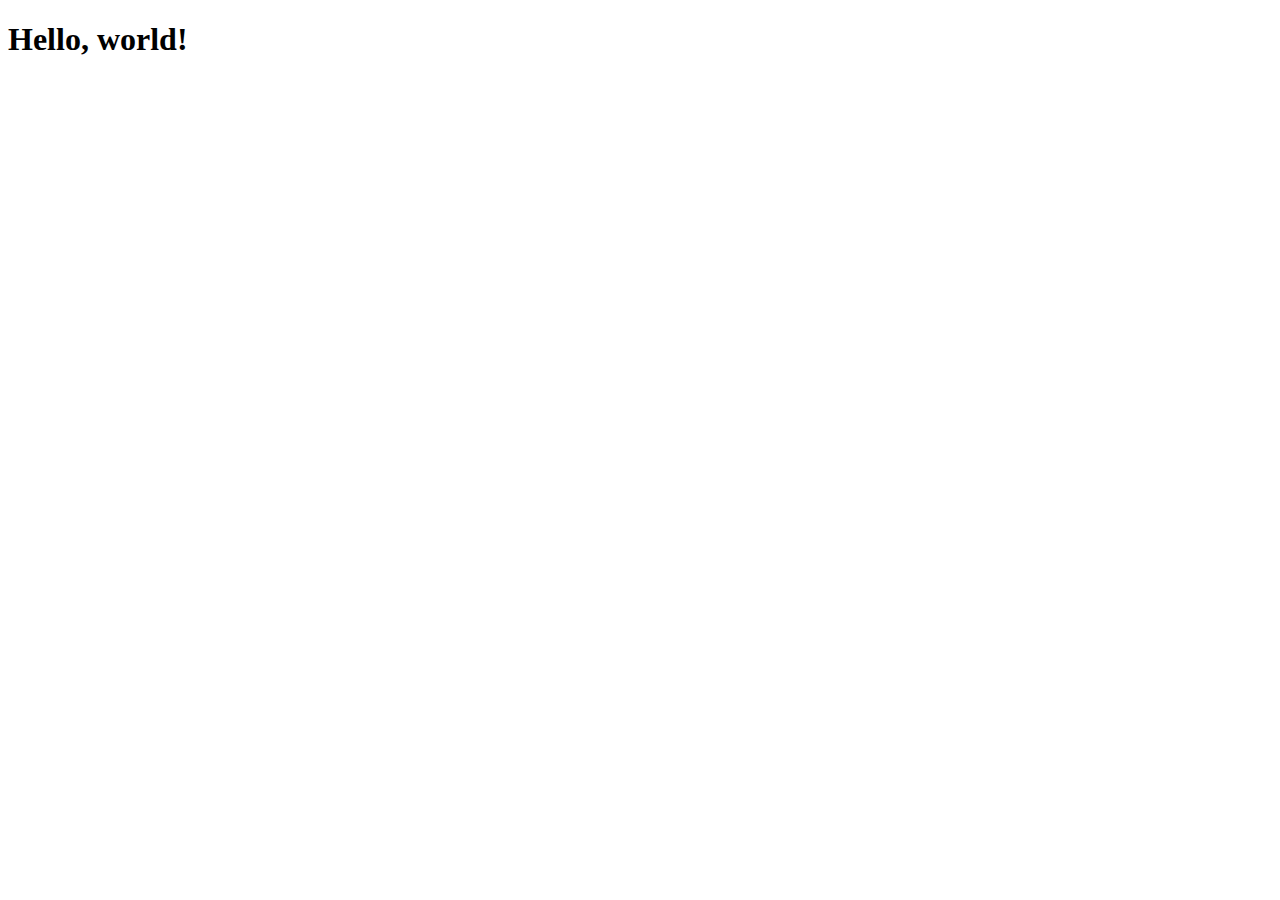
==== bootstrap-5.0.0-beta1-dist/index.html @ b8748b9d "ADDED: Twitter Bootstrap" ====
<!doctype html>
<html lang="en">
  <head>
    <!-- Required meta tags -->
    <meta charset="utf-8">
    <meta name="viewport" content="width=device-width, initial-scale=1">

    <!-- Bootstrap CSS -->
    <link href="https://cdn.jsdelivr.net/npm/bootstrap@5.0.0-beta1/dist/css/bootstrap.min.css" rel="stylesheet" integrity="sha384-giJF6kkoqNQ00vy+HMDP7azOuL0xtbfIcaT9wjKHr8RbDVddVHyTfAAsrekwKmP1" crossorigin="anonymous">

    <title>Hello, world!</title>
  </head>
  <body>
    <h1>Hello, world!</h1>

    <!-- Optional JavaScript; choose one of the two! -->

    <!-- Option 1: Bootstrap Bundle with Popper -->
    <script src="https://cdn.jsdelivr.net/npm/bootstrap@5.0.0-beta1/dist/js/bootstrap.bundle.min.js" integrity="sha384-ygbV9kiqUc6oa4msXn9868pTtWMgiQaeYH7/t7LECLbyPA2x65Kgf80OJFdroafW" crossorigin="anonymous"></script>

    <!-- Option 2: Separate Popper and Bootstrap JS -->
    <!--
    <script src="https://cdn.jsdelivr.net/npm/@popperjs/core@2.5.4/dist/umd/popper.min.js" integrity="sha384-q2kxQ16AaE6UbzuKqyBE9/u/KzioAlnx2maXQHiDX9d4/zp8Ok3f+M7DPm+Ib6IU" crossorigin="anonymous"></script>
    <script src="https://cdn.jsdelivr.net/npm/bootstrap@5.0.0-beta1/dist/js/bootstrap.min.js" integrity="sha384-pQQkAEnwaBkjpqZ8RU1fF1AKtTcHJwFl3pblpTlHXybJjHpMYo79HY3hIi4NKxyj" crossorigin="anonymous"></script>
    -->
  </body>
</html>
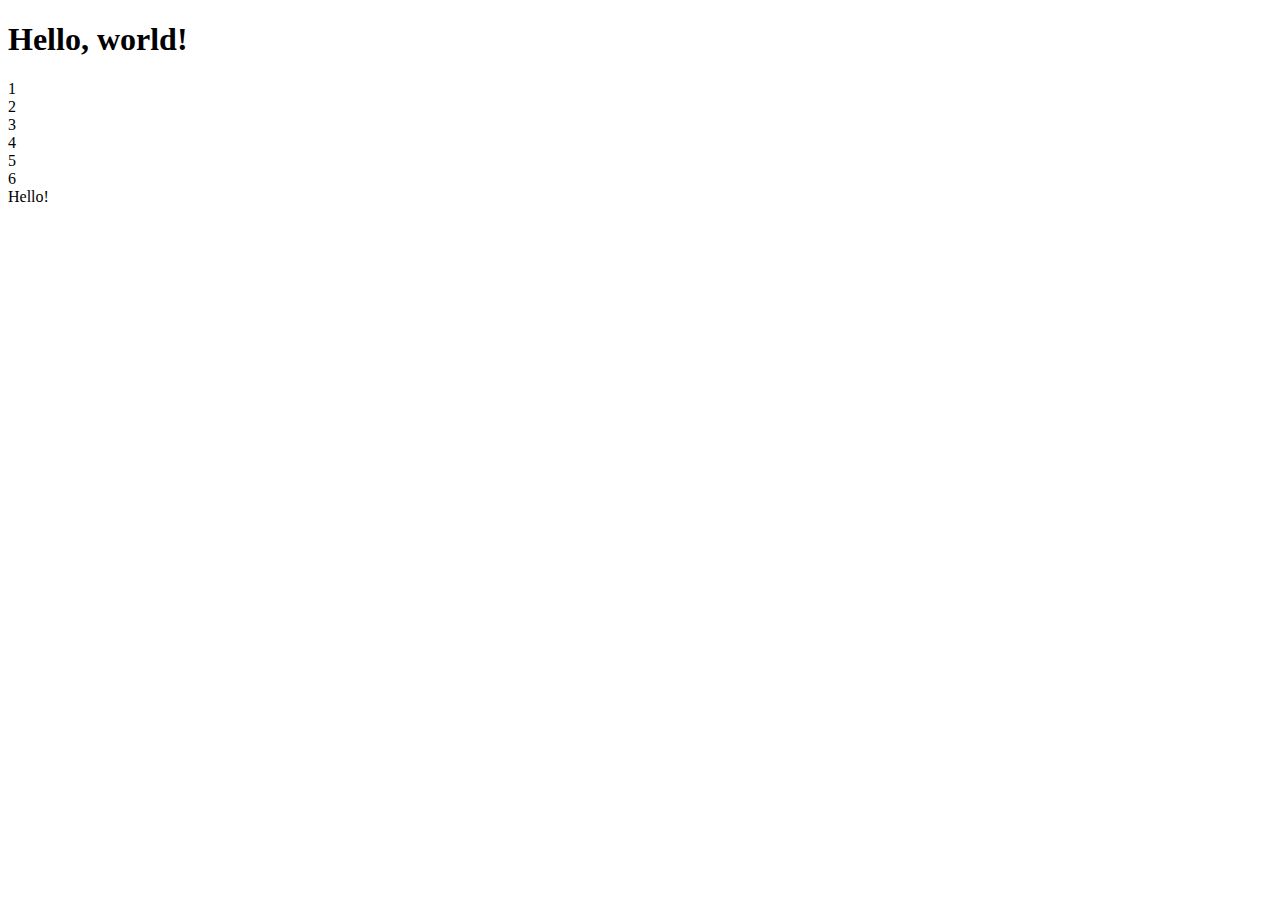
==== commit 17917c8f: "FINISHED: Modeule 2 Coding Assignment" ====
--- a/bootstrap-5.0.0-beta1-dist/index.html
+++ b/bootstrap-5.0.0-beta1-dist/index.html
@@ -13,6 +13,18 @@
   <body>
     <h1>Hello, world!</h1>
 
+    <header class="container">
+        <nav class="row">
+            <div class="col-lg-2 col-md-4 col-sm-6">1</div>
+            <div class="col-lg-2 col-md-4 col-sm-6">2</div>
+            <div class="col-lg-2 col-md-4 col-sm-6">3</div>
+            <div class="col-lg-2 col-md-4 col-sm-6">4</div>
+            <div class="col-lg-2 col-md-4 col-sm-6">5</div>
+            <div class="col-lg-15 col-md-4 col-sm-6">6</div>
+            Hello!
+        </nav>
+    </header>
+
     <!-- Optional JavaScript; choose one of the two! -->
 
     <!-- Option 1: Bootstrap Bundle with Popper -->
